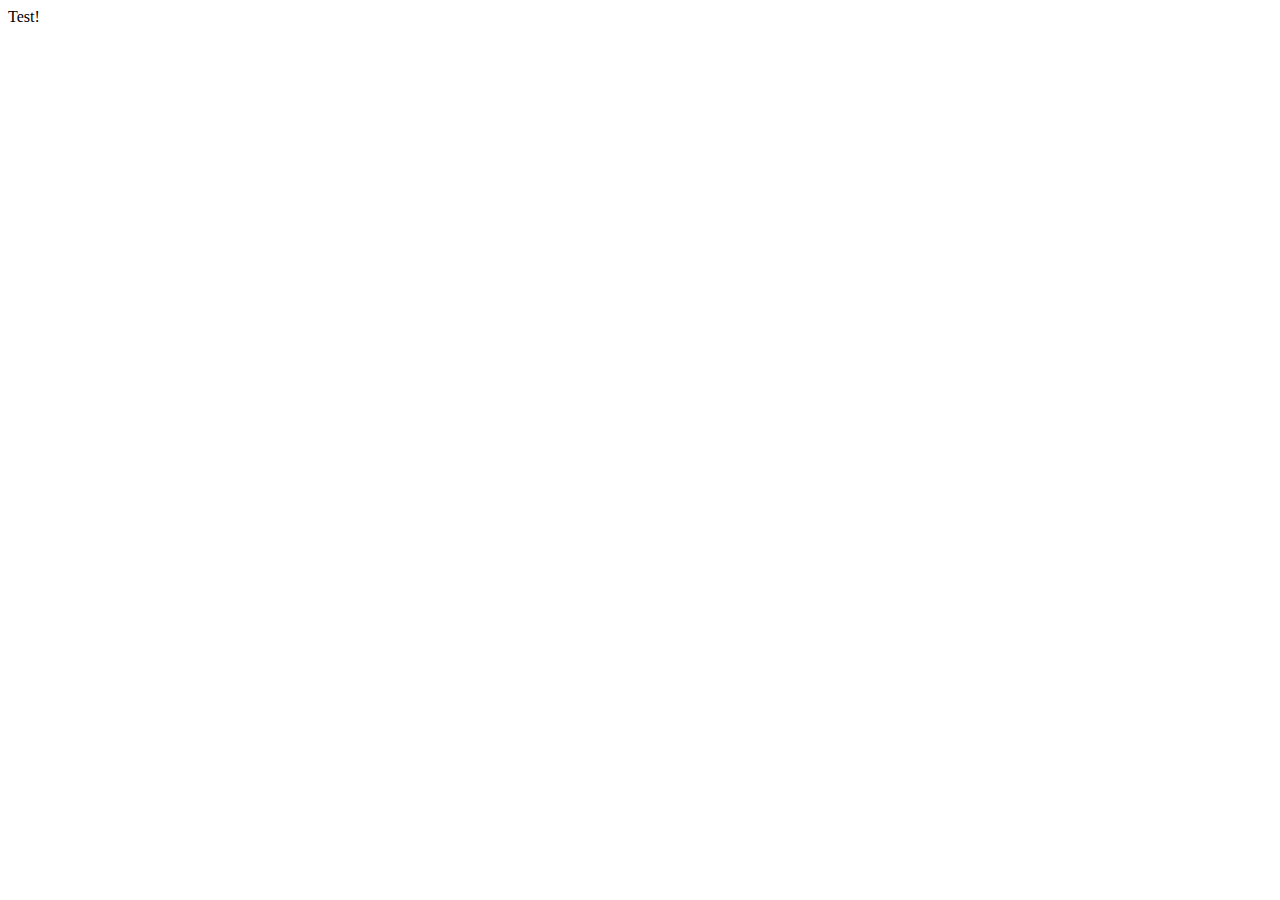
==== index.html @ 5acb9d3b "init" ====
<!DOCTYPE html>
<html lang="en">
<head>
    <meta charset="UTF-8">
    <meta http-equiv="X-UA-Compatible" content="IE=edge">
    <meta name="viewport" content="width=device-width, initial-scale=1.0">
    <title>Document</title>
</head>
<body>
     Test! 
</body>
</html>
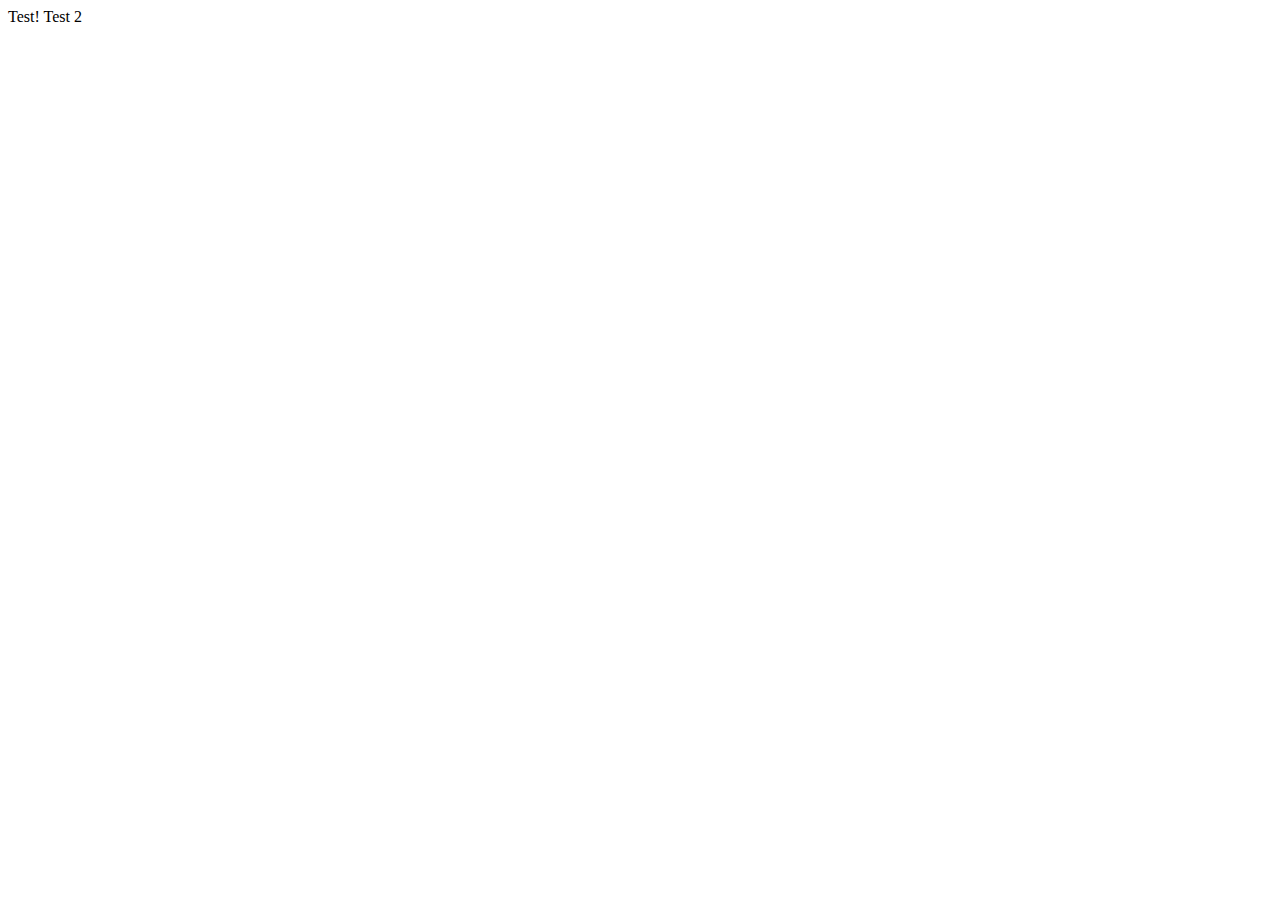
==== commit daf561dd: "Second test init" ====
--- a/index.html
+++ b/index.html
@@ -7,6 +7,6 @@
     <title>Document</title>
 </head>
 <body>
-     Test! 
+     Test! Test 2
 </body>
 </html>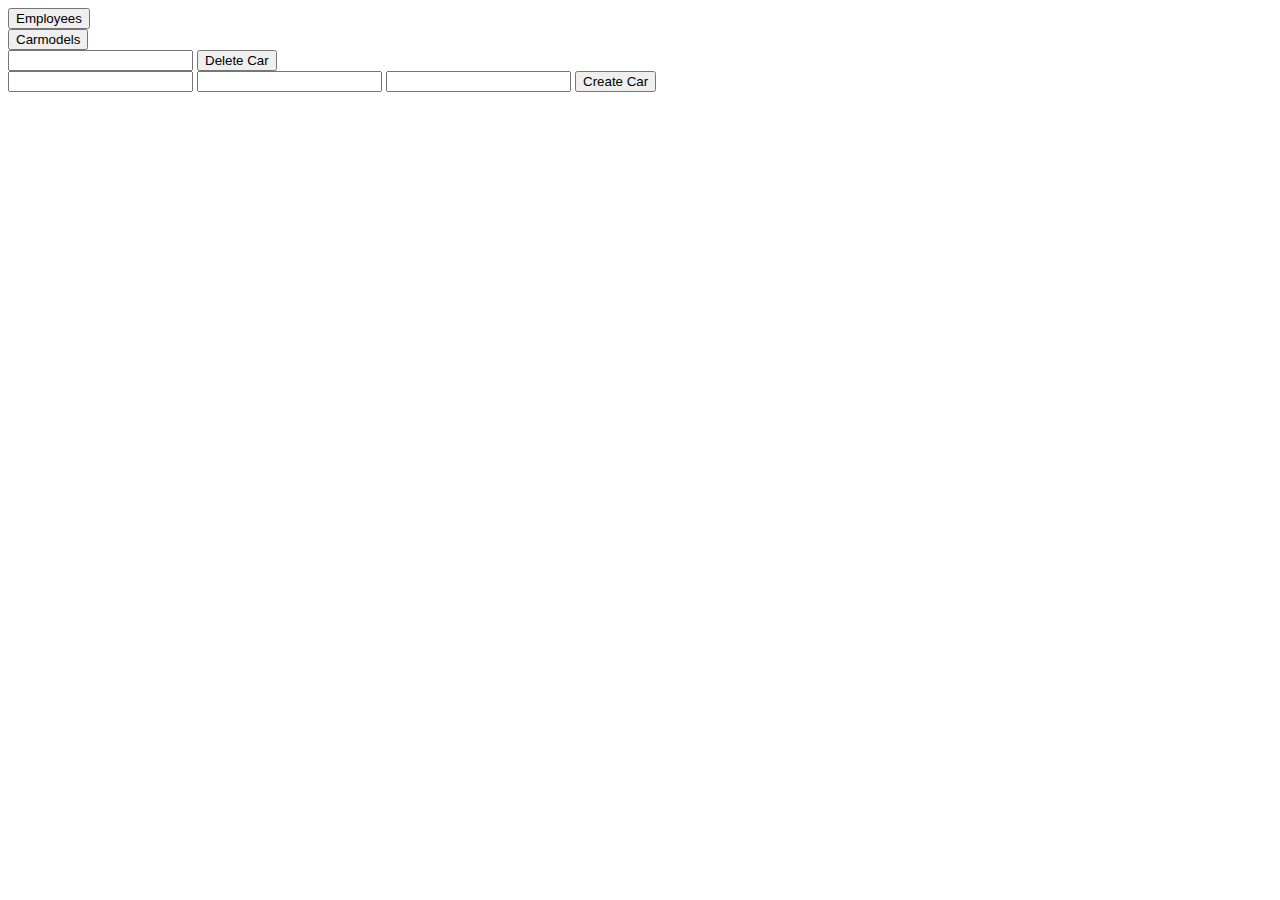
==== commit 511b0b3f: "Clean up in folder" ====
--- a/index.html
+++ b/index.html
@@ -1,12 +1,51 @@
 <!DOCTYPE html>
 <html lang="en">
 <head>
+    <script src="https://ajax.googleapis.com/ajax/libs/jquery/3.5.1/jquery.min.js"></script>
     <meta charset="UTF-8">
-    <meta http-equiv="X-UA-Compatible" content="IE=edge">
     <meta name="viewport" content="width=device-width, initial-scale=1.0">
+    <link rel="stylesheet" href="/caseproject/HTML/stylesheet.css">
     <title>Document</title>
 </head>
 <body>
-     Test! Test 2
+    <!-- Read Employees Div -->
+    <div class="emp__container">
+        <input type="submit" value="Employees" onclick="fetchEmpData();">
+        <div class="read" id="emp_read"></div>
+    </div>
+
+    <!-- Read Cars Div -->
+    <div class="car_container">
+        <input type="submit" value="Carmodels" onclick="fetchCarData();">
+        <div class="read" id="car_read"></div>
+    </div>
+
+    <!-- Delete Cars Form -->
+    <form action="" method="DELETE" onsubmit="deleteCar();">
+        <input type="text" id="car_id_delete">
+        <input type="submit" value="Delete Car">
+    </form>
+
+    <!-- Create Cars Form -->
+    <form action="" method="POST" onsubmit="createCar();">
+        <input type="text" id="car_brand_create">
+        <input type="text" id="car_model_create">
+        <input type="text" id="car_price_create">
+
+        <input type="submit" value="Create Car">
+    </form>
+
+
+
+    
+
+
+    
+     
+    
 </body>
+
+<script src="main.js"></script>
+<!-- <script src="c_read.js"></script> -->
+
 </html>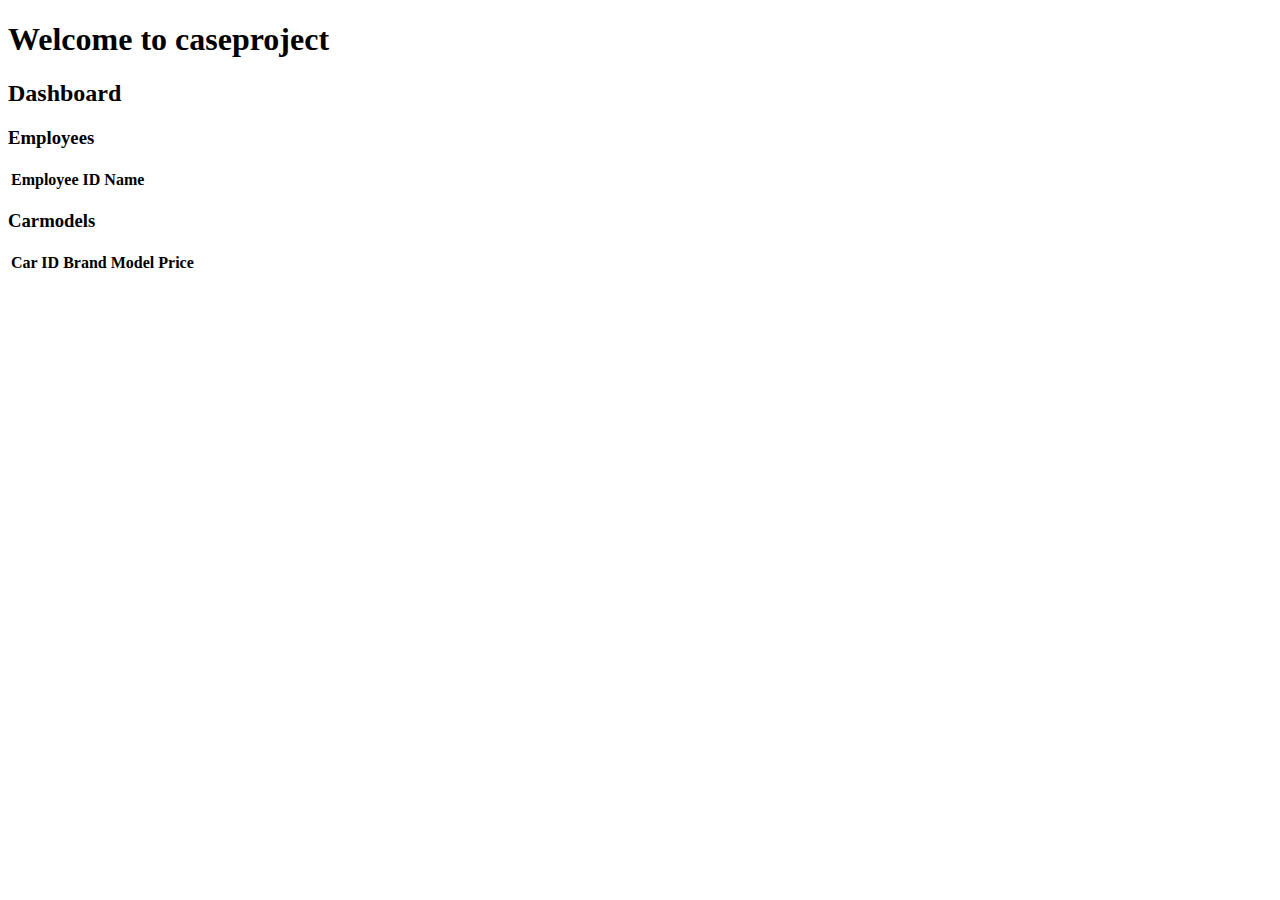
==== commit 9f32e97a: "Big HTML, CSS Update" ====
--- a/index.html
+++ b/index.html
@@ -4,48 +4,82 @@
     <script src="https://ajax.googleapis.com/ajax/libs/jquery/3.5.1/jquery.min.js"></script>
     <meta charset="UTF-8">
     <meta name="viewport" content="width=device-width, initial-scale=1.0">
-    <link rel="stylesheet" href="/caseproject/HTML/stylesheet.css">
+    <link rel="stylesheet" href="/caseproject/CSS/stylesheet.css">
+    <link href="https://fonts.googleapis.com/css?family=Quicksand:300,500" rel="stylesheet">
+    <script src="/caseproject/JS/main.js"></script>
     <title>Document</title>
 </head>
-<body>
-    <!-- Read Employees Div -->
-    <div class="emp__container">
-        <input type="submit" value="Employees" onclick="fetchEmpData();">
-        <div class="read" id="emp_read"></div>
-    </div>
-
-    <!-- Read Cars Div -->
-    <div class="car_container">
-        <input type="submit" value="Carmodels" onclick="fetchCarData();">
-        <div class="read" id="car_read"></div>
-    </div>
-
-    <!-- Delete Cars Form -->
-    <form action="" method="DELETE" onsubmit="deleteCar();">
-        <input type="text" id="car_id_delete">
-        <input type="submit" value="Delete Car">
-    </form>
-
-    <!-- Create Cars Form -->
-    <form action="" method="POST" onsubmit="createCar();">
-        <input type="text" id="car_brand_create">
-        <input type="text" id="car_model_create">
-        <input type="text" id="car_price_create">
-
-        <input type="submit" value="Create Car">
-    </form>
 
 
+<body>
+
+    <div class="hero__section">
+        <div class="hero__content">
+            <div class="hero__title">
+                <h1>Welcome to caseproject</h1>
+            </div>
+        </div>
+    </div>
+    
+
+
+
+
+    <div class="emp__container">
+        <h2>Dashboard</h2>
+        <div class="table__grid">
+            
+            <div class="table__container">
+                <h3>Employees</h3>
+                <table class="top-row">
+                    <tr>
+                        <th>Employee ID</th>
+                        <th>Name</th>
+                    </tr>
+                </table>
+                <table id="emp_read">
+                    <!-- Here goes Data -->
+                </table>
+
+        
+                
+                
+    
+            </div>
+
+            <div class="table__container">
+                <h3>Carmodels</h3>
+                <table class="top-row">
+                    <tr>
+                        <th>Car ID</th>
+                        <th>Brand</th>
+                        <th>Model</th>
+                        <th>Price</th>
+                    </tr>
+                </table>
+                <table id="car_read">
+                    <!-- Here goes data -->
+                </table>
+
+            </div>
+
+        </div>
+        
+    </div>
+    
+
+    
+    
+   
 
     
 
 
-    
-     
+
+        
     
 </body>
 
-<script src="main.js"></script>
-<!-- <script src="c_read.js"></script> -->
+
 
 </html>